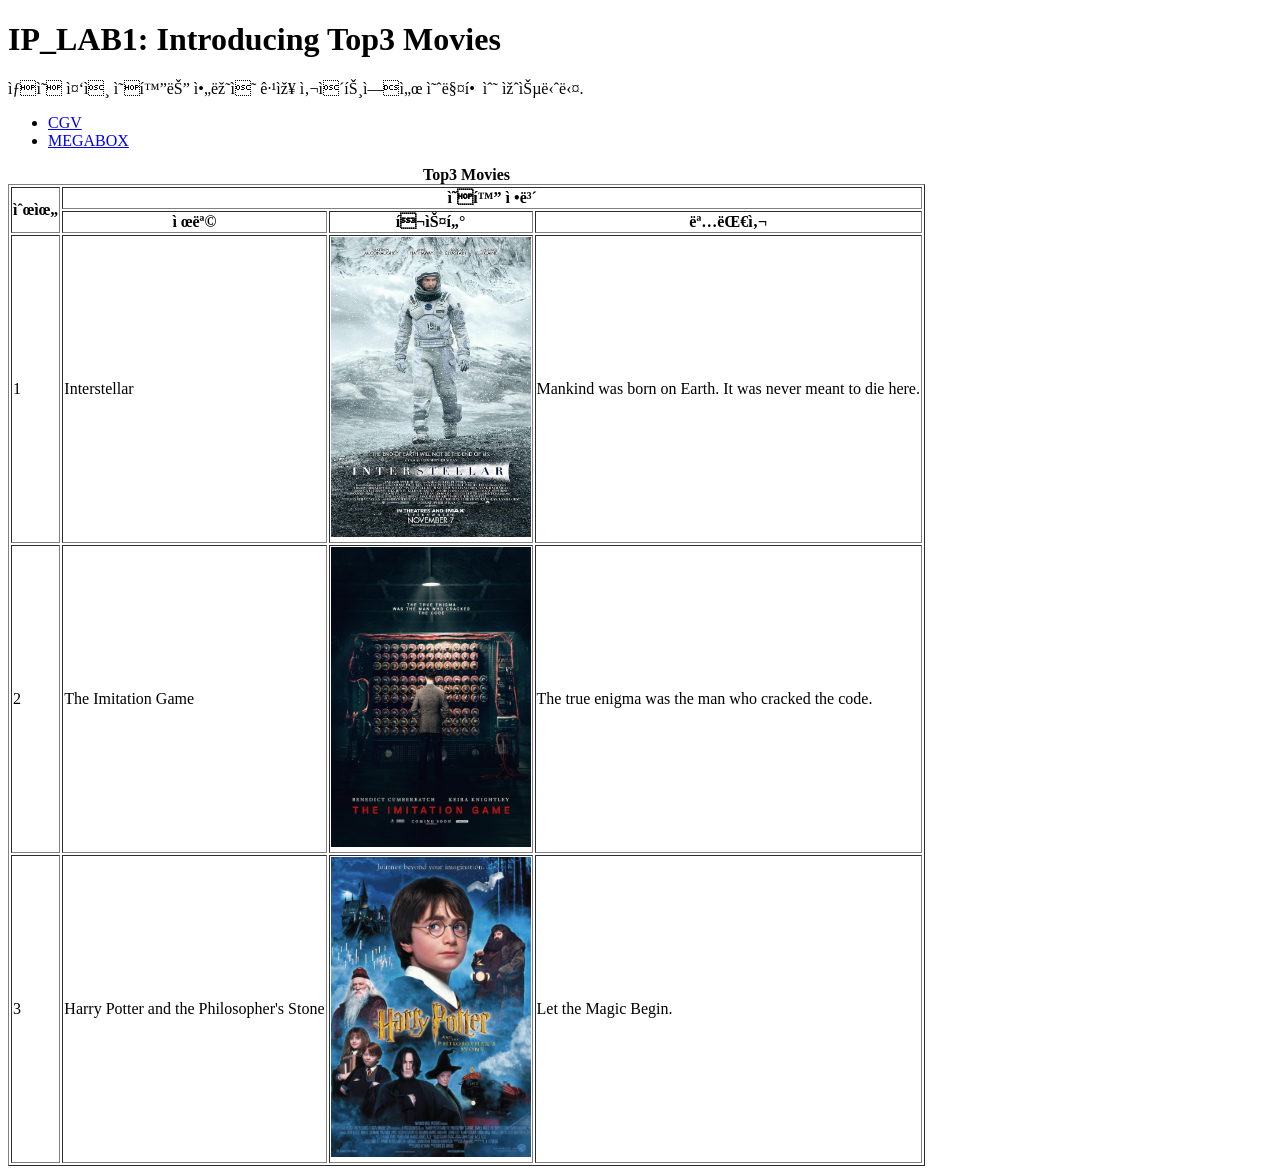
==== index.html @ 1b87ee59 "LAB1 commit" ====
<!DOCTYPE html>

<html>
    <head>
        <meta charset= = "utf=8">
        <title>IP_LAB1</title>
    </head>

    <body>
        <h1>IP_LAB1: Introducing Top3 Movies</h1>

        <p>상영 중인 영화는 아래의 극장 사이트에서 예매할 수 있습니다.</p>
        <ul>
            <li><a href="https://www.cgv.co.kr">CGV</a></li>
            <li><a href="https://wwww.megabox.co.kr">MEGABOX</a></li>
        </ul>
        
        <table border="1">
            <caption><strong>Top3 Movies</strong></caption>
            <thead>
                <tr>
                    <th rowspan="2">
                        순위
                    </th>
                    <th colspan="3">
                        영화 정보
                    </th>
                </tr>
                <tr>
                    <th>제목</th>
                    <th>포스터</th>
                    <th>명대사</th>
                </tr>
            </thead>
            <tbody>
                <tr>
                    <td>1</td>
                    <td>Interstellar</td>
                    <td><img src="movie1_poster.jpg", alt="Interstellar Poster", width="200", height="300"></td>
                    <td>Mankind was born on Earth. It was never meant to die here.</td>
                </tr>
                <tr>
                    <td>2</td>
                    <td>The Imitation Game</td>
                    <td><img src="movie2_poster.jpg", alt="The Imitation Game Poster", width="200", height="300"></td>
                    <td>The true enigma was the man who cracked the code.</td>
                </tr>
                <tr>
                    <td>3</td>
                    <td>Harry Potter and the Philosopher's Stone</td>
                    <td><img src="movie3_poster.jpg", alt="Harry Potter and the Philosopher's Stone Poster", width="200", height="300"></td>
                    <td>Let the Magic Begin.</td>
                </tr>
            </tbody>
        </table>
    </body>
</html>
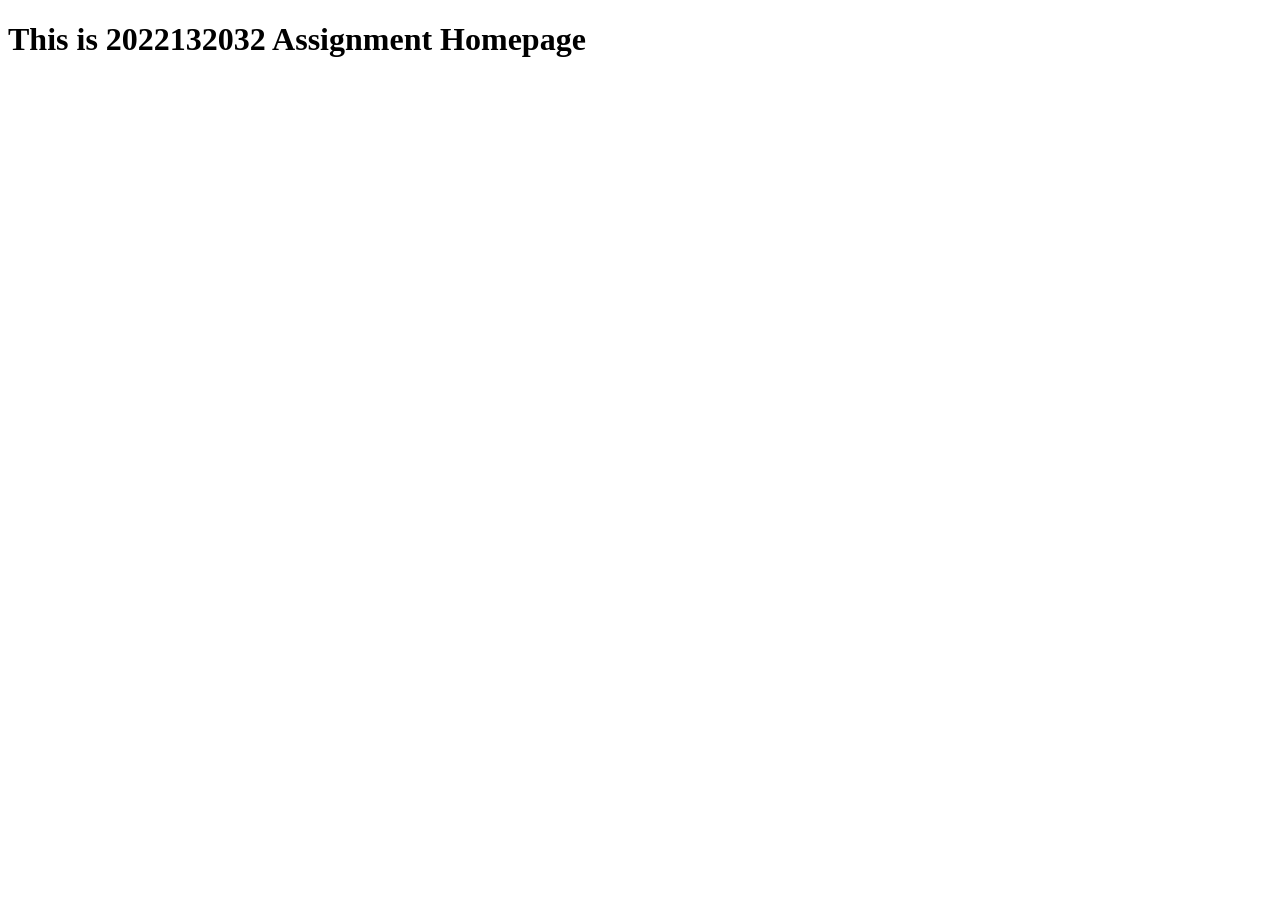
==== commit 5bf8882f: "main html" ====
--- a/index.html
+++ b/index.html
@@ -2,56 +2,11 @@
 
 <html>
     <head>
-        <meta charset= = "utf=8">
-        <title>IP_LAB1</title>
+        <meta charset="utf-8">
+        <title>HOMEPAGE 2022132032</title>
     </head>
 
     <body>
-        <h1>IP_LAB1: Introducing Top3 Movies</h1>
-
-        <p>상영 중인 영화는 아래의 극장 사이트에서 예매할 수 있습니다.</p>
-        <ul>
-            <li><a href="https://www.cgv.co.kr">CGV</a></li>
-            <li><a href="https://wwww.megabox.co.kr">MEGABOX</a></li>
-        </ul>
-        
-        <table border="1">
-            <caption><strong>Top3 Movies</strong></caption>
-            <thead>
-                <tr>
-                    <th rowspan="2">
-                        순위
-                    </th>
-                    <th colspan="3">
-                        영화 정보
-                    </th>
-                </tr>
-                <tr>
-                    <th>제목</th>
-                    <th>포스터</th>
-                    <th>명대사</th>
-                </tr>
-            </thead>
-            <tbody>
-                <tr>
-                    <td>1</td>
-                    <td>Interstellar</td>
-                    <td><img src="movie1_poster.jpg", alt="Interstellar Poster", width="200", height="300"></td>
-                    <td>Mankind was born on Earth. It was never meant to die here.</td>
-                </tr>
-                <tr>
-                    <td>2</td>
-                    <td>The Imitation Game</td>
-                    <td><img src="movie2_poster.jpg", alt="The Imitation Game Poster", width="200", height="300"></td>
-                    <td>The true enigma was the man who cracked the code.</td>
-                </tr>
-                <tr>
-                    <td>3</td>
-                    <td>Harry Potter and the Philosopher's Stone</td>
-                    <td><img src="movie3_poster.jpg", alt="Harry Potter and the Philosopher's Stone Poster", width="200", height="300"></td>
-                    <td>Let the Magic Begin.</td>
-                </tr>
-            </tbody>
-        </table>
+        <h1>This is 2022132032 Assignment Homepage</h1>
     </body>
 </html>
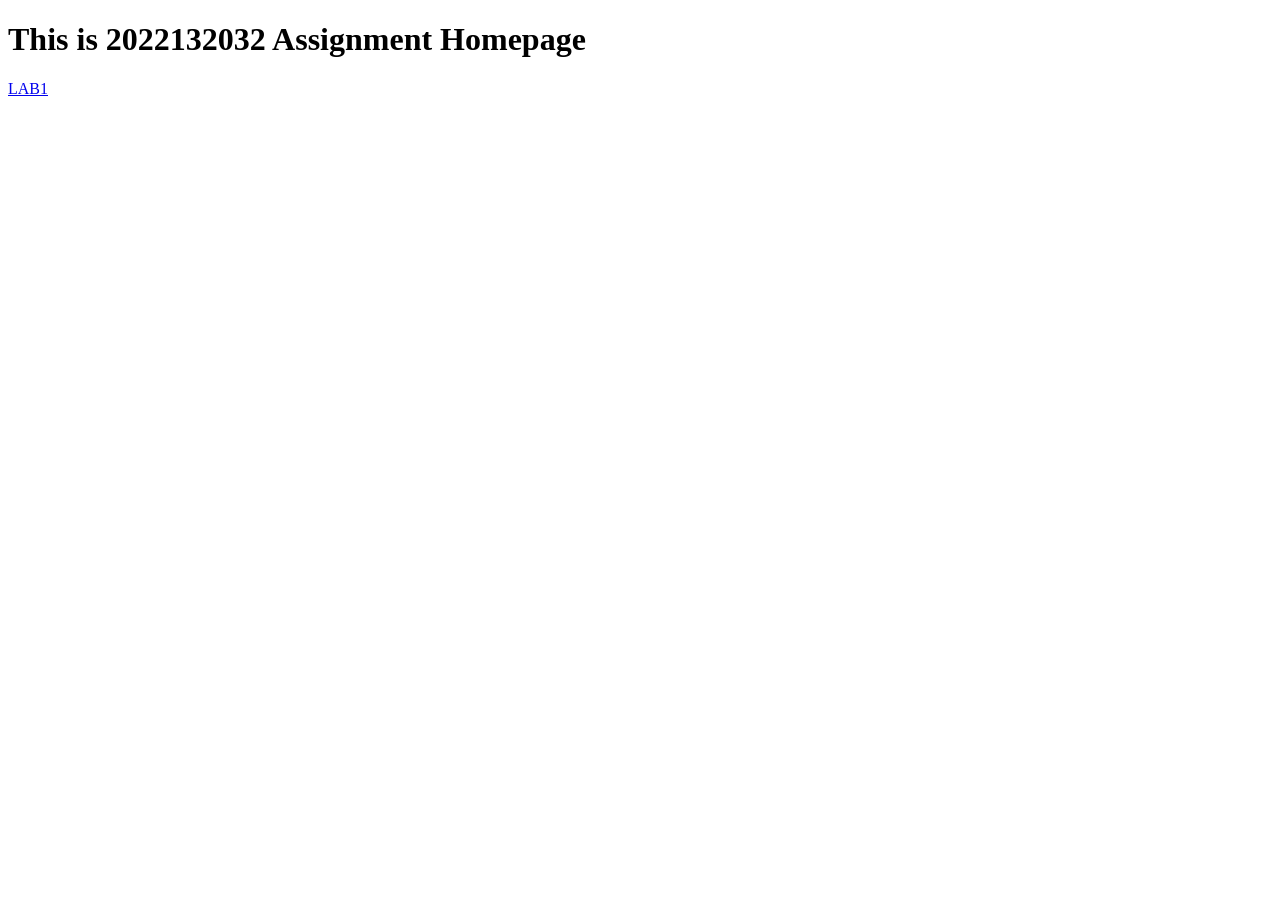
==== commit 284f9d70: "modify main page" ====
--- a/index.html
+++ b/index.html
@@ -8,5 +8,7 @@
 
     <body>
         <h1>This is 2022132032 Assignment Homepage</h1>
+
+        <p><a href="https://2022132032.github.io/HomeworkRepository/LAB1/">LAB1</a></p>
     </body>
 </html>
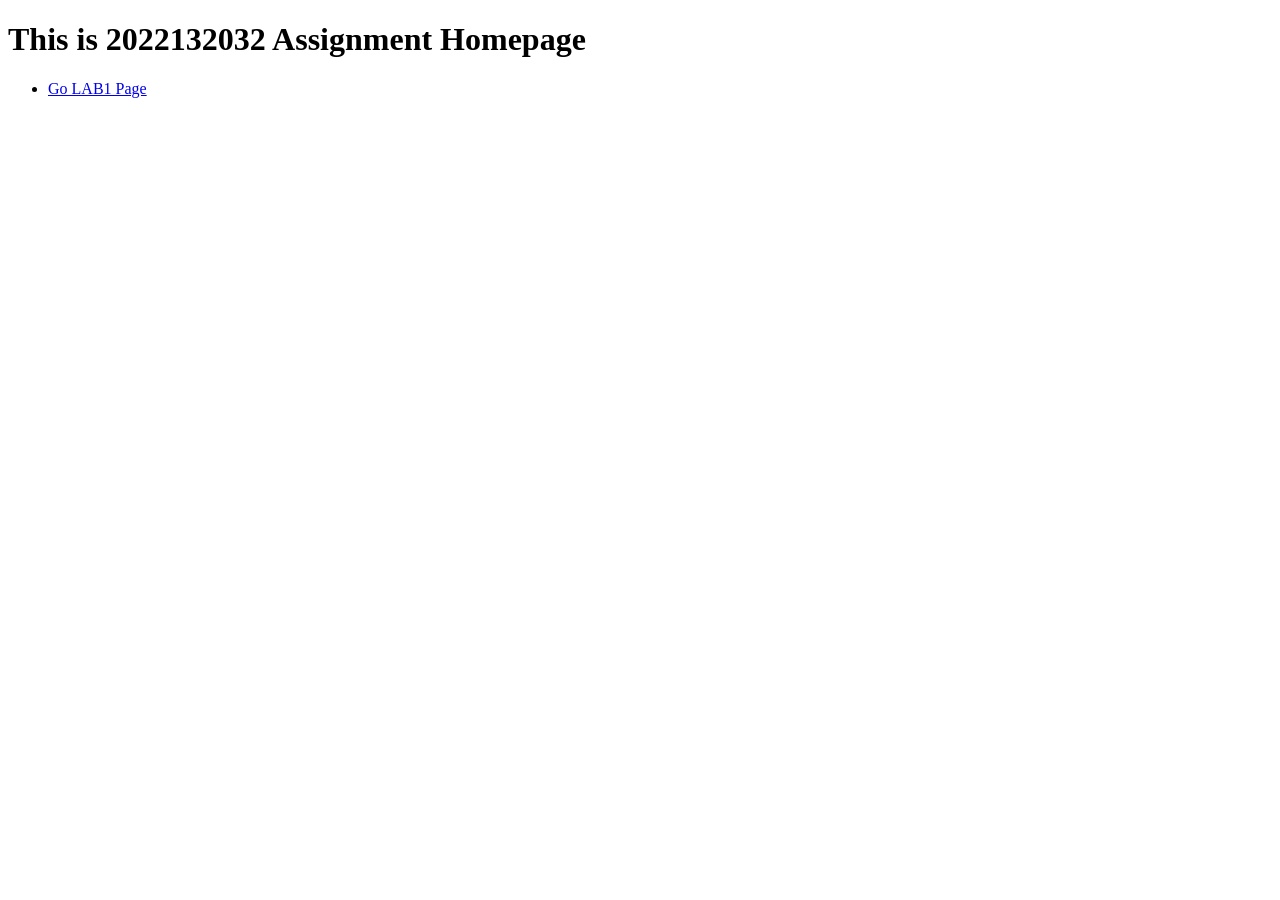
==== commit 4657b739: "add link of main page LAB1" ====
--- a/index.html
+++ b/index.html
@@ -9,6 +9,8 @@
     <body>
         <h1>This is 2022132032 Assignment Homepage</h1>
 
-        <p><a href="https://2022132032.github.io/HomeworkRepository/LAB1/">LAB1</a></p>
+        <ul>
+            <li><p><a href="https://2022132032.github.io/HomeworkRepository/LAB1/">Go LAB1 Page</a></p></li>
+        </ul>
     </body>
 </html>
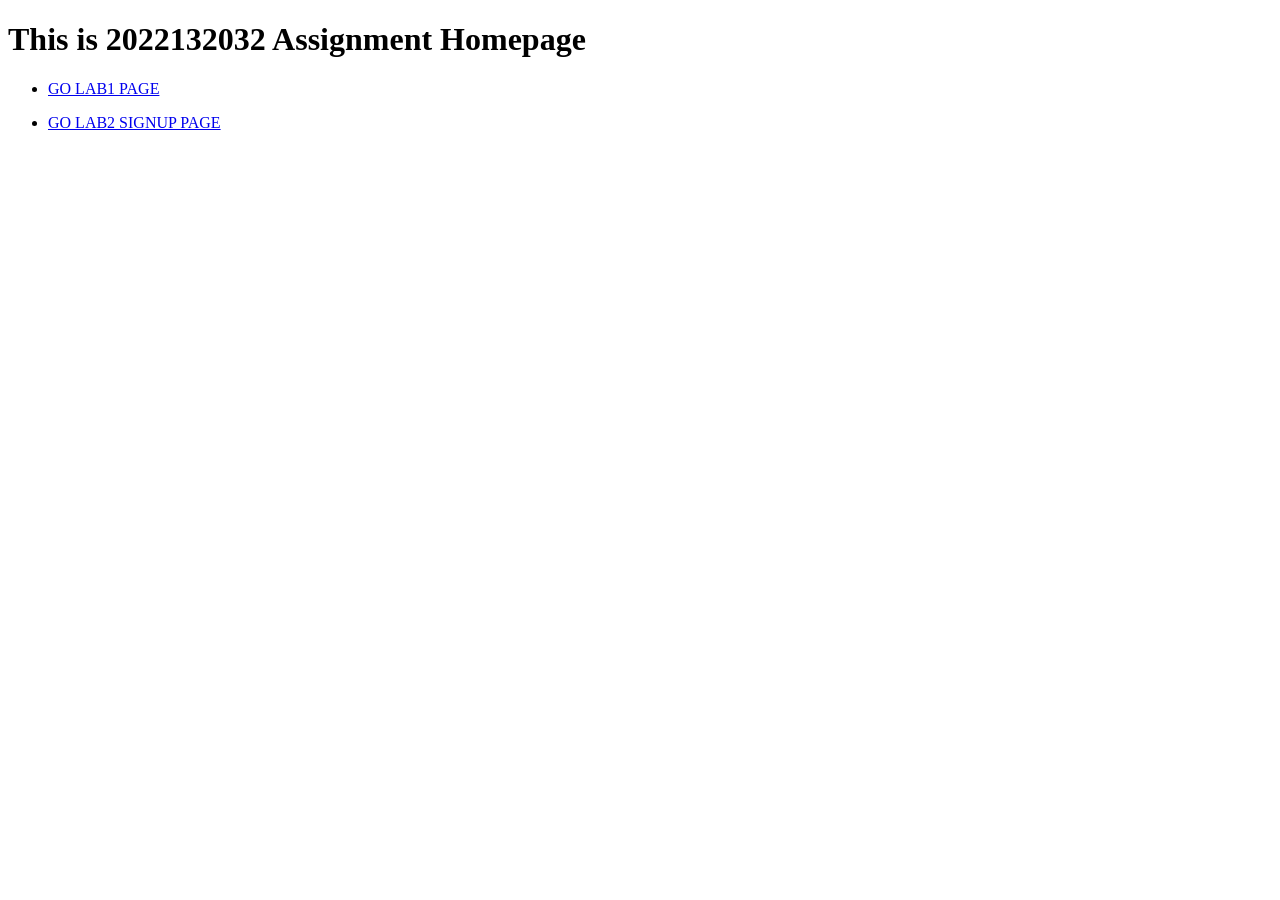
==== commit 50ef8034: "LAB2 ver.1" ====
--- a/index.html
+++ b/index.html
@@ -10,7 +10,8 @@
         <h1>This is 2022132032 Assignment Homepage</h1>
 
         <ul>
-            <li><p><a href="https://2022132032.github.io/HomeworkRepository/LAB1/">Go LAB1 Page</a></p></li>
+            <li><p><a href="https://2022132032.github.io/HomeworkRepository/LAB1/">GO LAB1 PAGE</a></p></li>
+            <li><p><a href="https://2022132032.github.io/HomeworkRepository/LAB2/login.html">GO LAB2 SIGNUP PAGE</a></p></li>
         </ul>
     </body>
 </html>
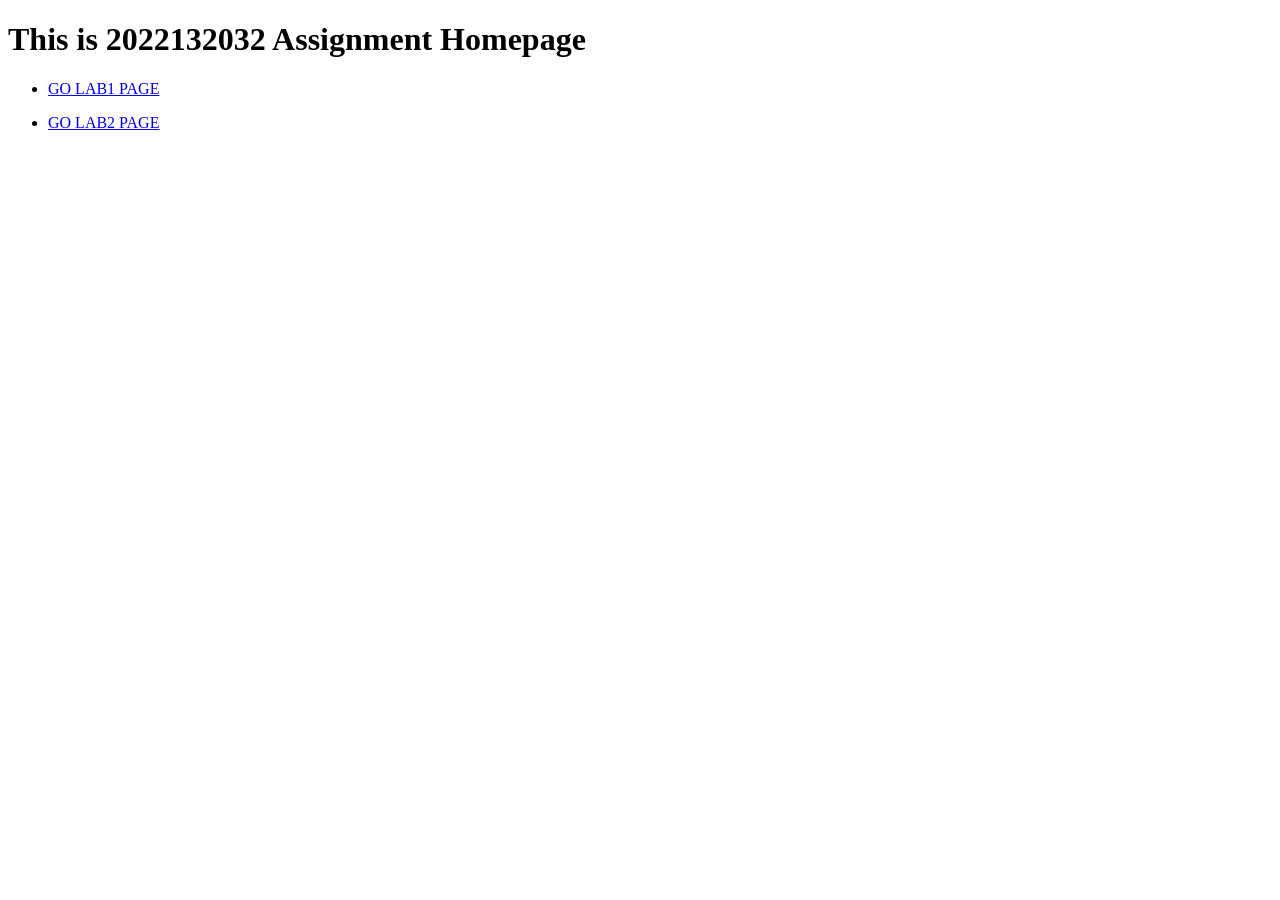
==== commit 1d4d4252: "LAB2 ver.2" ====
--- a/index.html
+++ b/index.html
@@ -11,7 +11,7 @@
 
         <ul>
             <li><p><a href="https://2022132032.github.io/HomeworkRepository/LAB1/">GO LAB1 PAGE</a></p></li>
-            <li><p><a href="https://2022132032.github.io/HomeworkRepository/LAB2/login.html">GO LAB2 SIGNUP PAGE</a></p></li>
+            <li><p><a href="https://2022132032.github.io/HomeworkRepository/LAB2/signup.html">GO LAB2 PAGE</a></p></li>
         </ul>
     </body>
 </html>
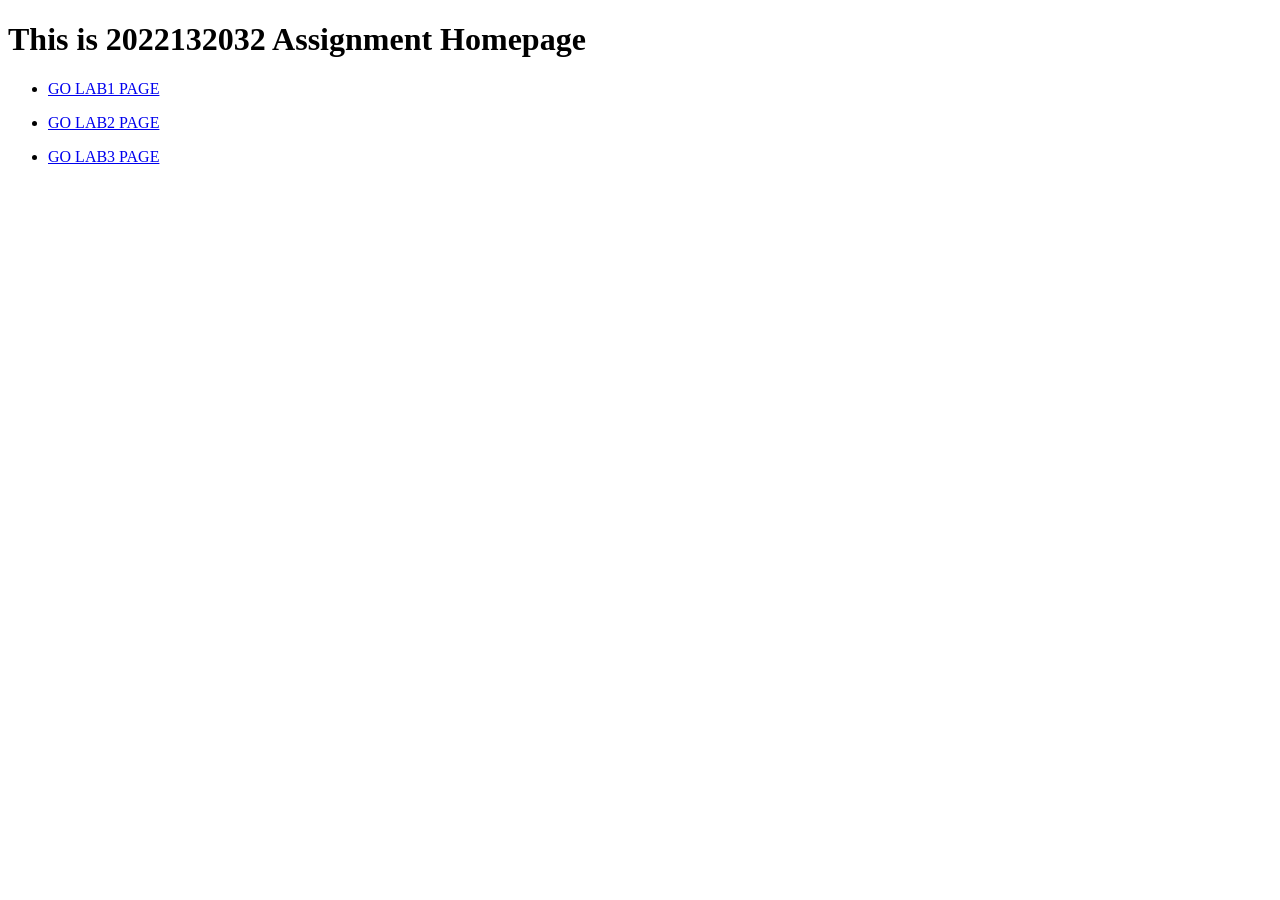
==== commit 31181198: "LAB3 ver.1" ====
--- a/index.html
+++ b/index.html
@@ -12,6 +12,7 @@
         <ul>
             <li><p><a href="https://2022132032.github.io/HomeworkRepository/LAB1/">GO LAB1 PAGE</a></p></li>
             <li><p><a href="https://2022132032.github.io/HomeworkRepository/LAB2/signup.html">GO LAB2 PAGE</a></p></li>
+            <li><p><a href="https://2022132032.github.io/HomeworkRepository/LAB3/index.html">GO LAB3 PAGE</a></p></li>
         </ul>
     </body>
 </html>
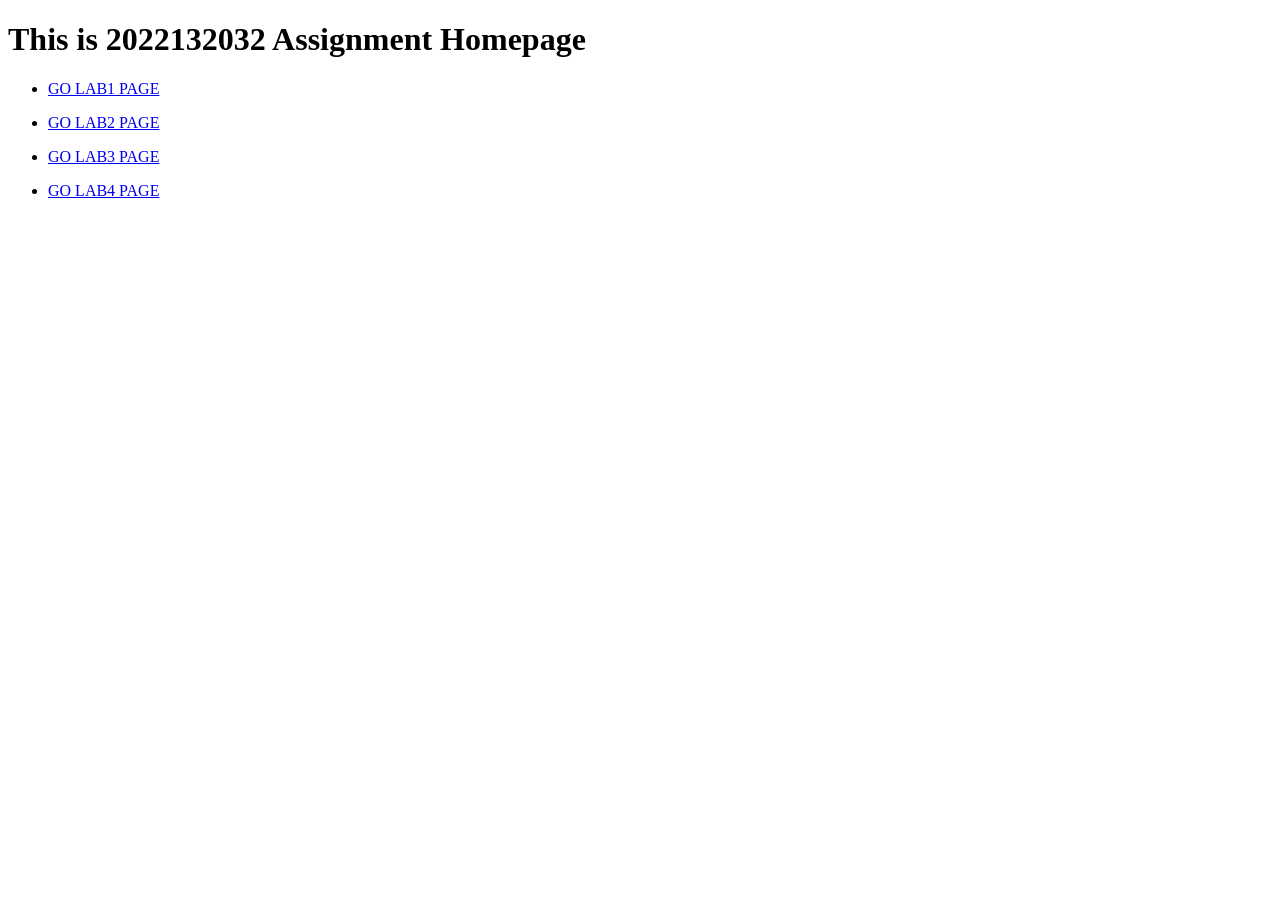
==== commit 28ce06cd: "LAB4 source code" ====
--- a/index.html
+++ b/index.html
@@ -13,6 +13,7 @@
             <li><p><a href="https://2022132032.github.io/HomeworkRepository/LAB1/">GO LAB1 PAGE</a></p></li>
             <li><p><a href="https://2022132032.github.io/HomeworkRepository/LAB2/signup.html">GO LAB2 PAGE</a></p></li>
             <li><p><a href="https://2022132032.github.io/HomeworkRepository/LAB3/index.html">GO LAB3 PAGE</a></p></li>
+            <li><p><a href="https://2022132032.github.io/HomeworkRepository/LAB4/index.html">GO LAB4 PAGE</a></p></li>            
         </ul>
     </body>
 </html>
